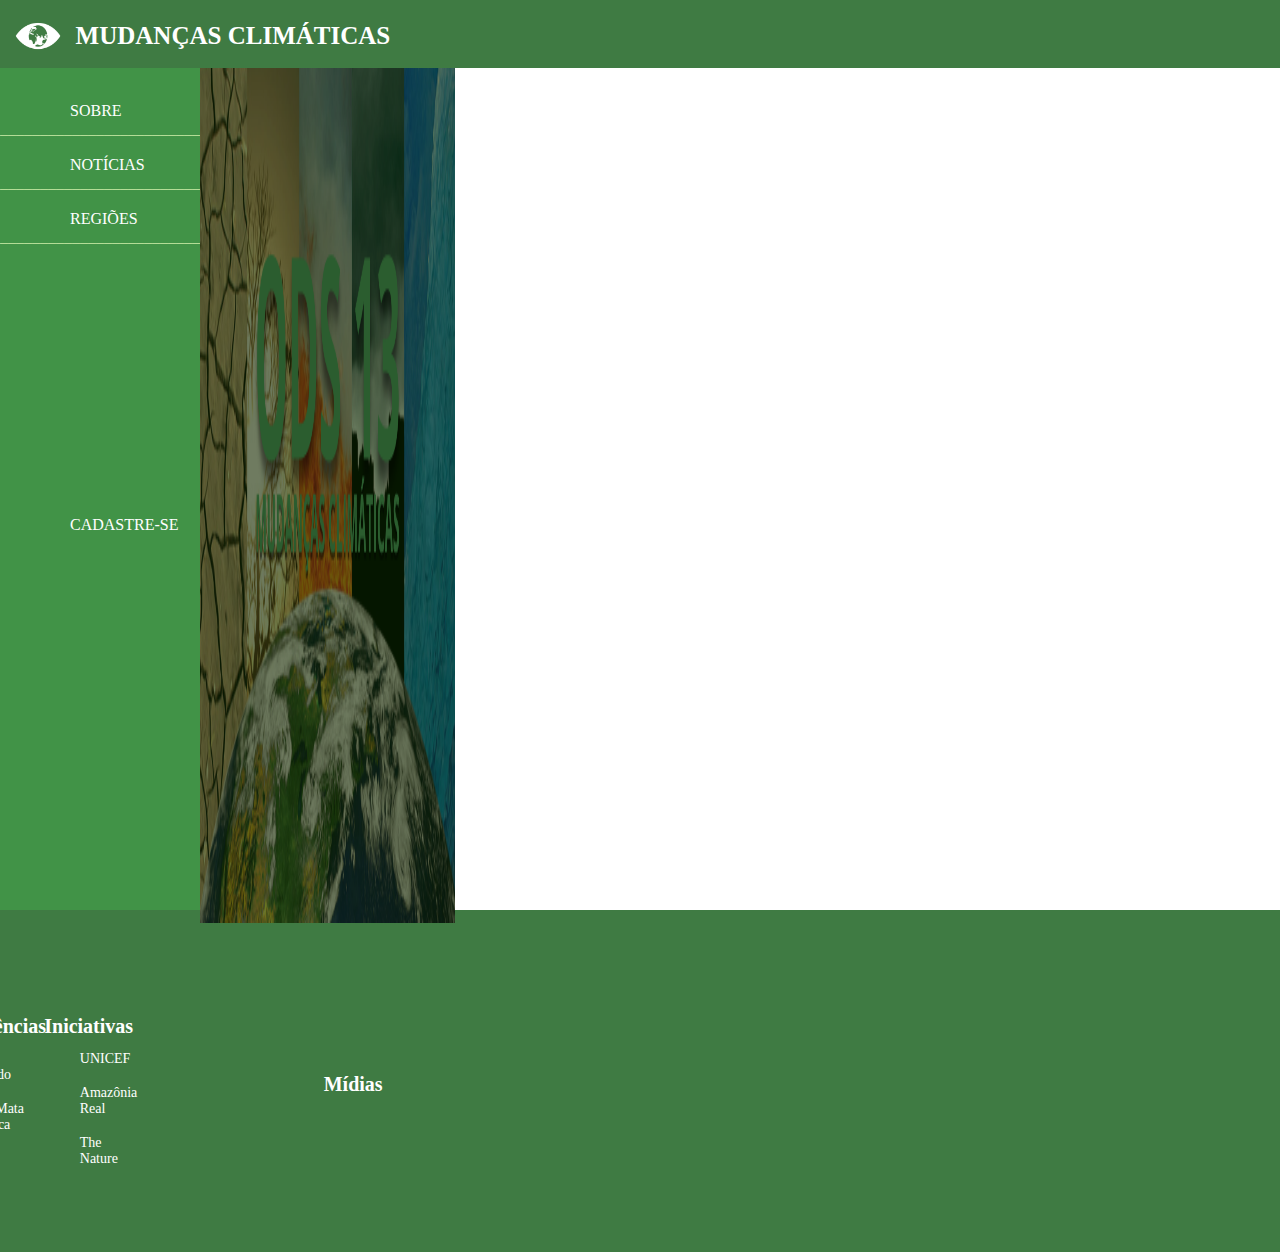
==== index.html @ 6de551f9 "Update index.html" ====
<!DOCTYPE>
<html>
<head>
	<title>ODS 13 - Mudanças Climáticas</title>
	<meta charset="utf-8">
	<link rel= "stylesheet" href= "style.css">
</head>
<body>
<header>
	<img src="folha.png" id="logo" width="50px" height="50px">
	<h1 id="prin">MUDANÇAS CLIMÁTICAS</h1>
</header>

<main>
	<section id="sum">
		<p>
			<br>
			<a href="Sobre.html" id="nt">SOBRE</a><br>
			<a id="ln">_________________________</a>
			<br>
			<br>
			<a href="grid.html" id="nt">NOTÍCIAS</a><br>
			<a id="ln">_________________________</a>
			<br>
			<br>
			<a href="regioes.html" id="nt">REGIÕES</a><br>
			<a id="ln">_________________________</a>
			<br>
			<br>
			<br>
			<br>
			<br>
			<br>
			<br>
			<br>
			<br>
			<br>
			<br>
			<br>
			<br>
			<br>
			<br>
			<br>				
			<a id="nt"href="cadastro.html" id="cd">CADASTRE-SE</a>
		</p>
	<img src="prince.png" id="soraka">
	</section>
</main>
<footer><br>
        <aside id="foot">
	        <h1>Feitos por</h1>
	        	<div><p id="tex">Antônio Riquelmi<p>
		        	<p id="tex">Ana Mayara<p>
		        	<p id="tex">Carlos Eduardo<p>
		     	</div>
	</aside>
	<aside id="foot">
        	<h1 id="po">Referências</h1>
	        <div id="seg"><a id="tr" href="https://www.savecerrado.org/dia-nacional-da-conscientizacao-das-mudancas-climaticas/?gad_source=1&gclid=EAIaIQobChMIne-c5IDnggMVU15IAB1MswPCEAAYASAAEgL8hPD_BwE">Save Cerrado</a><br>
	                <br>
		        <a id="tr" href="https://www.sosma.org.br/noticias/especialistas-discutem-clima-e-eventos-extremos-na-mata-atlantica/?gad_source=1&gclid=EAIaIQobChMIne-c5IDnggMVU15IAB1MswPCEAAYBCAAEgLmM_D_BwE">SOS Mata Atlâtica</a><br>
		        <br>
		        <a id="tr" href="https://www.ipea.gov.br/ods/ods13.html">IPEA</a>
		</div>
	</aside>
	<aside id="foot">
         	<h1 id="op">Iniciativas</h1>
	        <div id="ges"><a id="tr" href="https://www.unicef.org/brazil/meio-ambiente-e-mudancas-climaticas?gclid=EAIaIQobChMItJnL84TnggMVtBqtBh3fCg52EAAYASAAEgLodPD_BwE">UNICEF</a><br>
	        	<br>
	         	<a id="tr" href="https://amazoniareal.com.br/?s=mudancas+climaticas&gad_source=1&gclid=EAIaIQobChMItJnL84TnggMVtBqtBh3fCg52EAAYAiAAEgJtavD_BwE">Amazônia Real</a><br>
		        <br>
	         	<a id="tr" href="https://www.tnc.org.br/o-que-fazemos/nossas-prioridades/combater-as-mudancas-climaticas/?gad_source=1&gclid=EAIaIQobChMItJnL84TnggMVtBqtBh3fCg52EAAYAyAAEgIfvfD_BwE">The Nature</a>
		</div>
	</aside>
                <h1 id="p">Mídias</h1>
	        <div id="es"><a id="tr" href="https://g1.globo.com/natureza/aquecimento-global/">G1-Globo</a><br> 
	        	<br>
		        <a id="tr" href="https://veja.abril.com.br/noticias-sobre/mudanca-climatica">Veja</a><br>
		         <br>
		        <a id="tr" href="https://www2.ufjf.br/noticias/2023/10/11/mudancas-climaticas-eventos-extremos-se-tornarao-mais-frequentes/">UFJF Noticías</a>
	        </div>
	</aside>
</footer>
</body>
</html>
---- style.css ----
body{
	margin: 0;
}
img#soraka{
	width:100%;
	height:auto;
}
header{
	background-color: #3f7b43;
	width: 100%;
	height: 68px;
	display: flex;
	justify-content: start;
	align-items: center;
}
img#logo{
	margin-top: 0.5%;
	margin-left: 1%;
}
h1#prin{
	font-size: 25px;
	margin-left: 1%;
}
a{
	font-family: verdana;
}
article#navum{
	display: flex;
	background-color: red;
}
a#nt{
	margin-left: 70px;
}
a#cd{
	margin-right: 20px;
	text-decoration: none;
}
a#ln{
	color: #b4dc97;
}
a{
	color: white;
	text-decoration: none;  
}
section#sum{
	display: flex;
	height: 95%;
	background-color: #419347;
	width: 19.9%;
	margin-top: 0%;
}
a#nt:hover{
	color: black;
}
p{
	
}
footer{
	display: flex;
	justify-content: center;
	align-items: center;
	background-color: #3f7b43;
	width: 100%;
	height: 38%;
	margin-top: -1%;
}
h1{
	font-size: 17px;
	color: white;
	margin-left: 16%;
	margin-top: 20;
}
h1#po{
	font-size: 20px;
	color: white;
	font-style: arial;
}
h1#op{
	font-size: 20px;
	color: white;
	font-style: arial;
}
h1#p{
	font-size: 20px;
	color: white;
	font-style: arial;
}
p#tex{
	font-size: 14px;
	color: white;
	font-style: arial;
}
p#ex{
	font-size: 20px;
	color: white;
	display: flex;
	justify-content: center;
	font-style: arial;
}
a#tr{
	font-size: 14px;
	color: white;
	font-style: arial;
}
div{
	margin-left: 16%;
	margin-top: 1%;	
}
div#seg{
	margin-left: 36%;
	margin-top: 1%;	
}
div#ges{
	margin-left: 56%;
	margin-top: 1%;	
}
div#es{
	margin-left: 76%;
	margin-top: 1%;	
}
@media only screen and (min-width: 200px) and (max-width: 600px){
	body{
	
	}
}
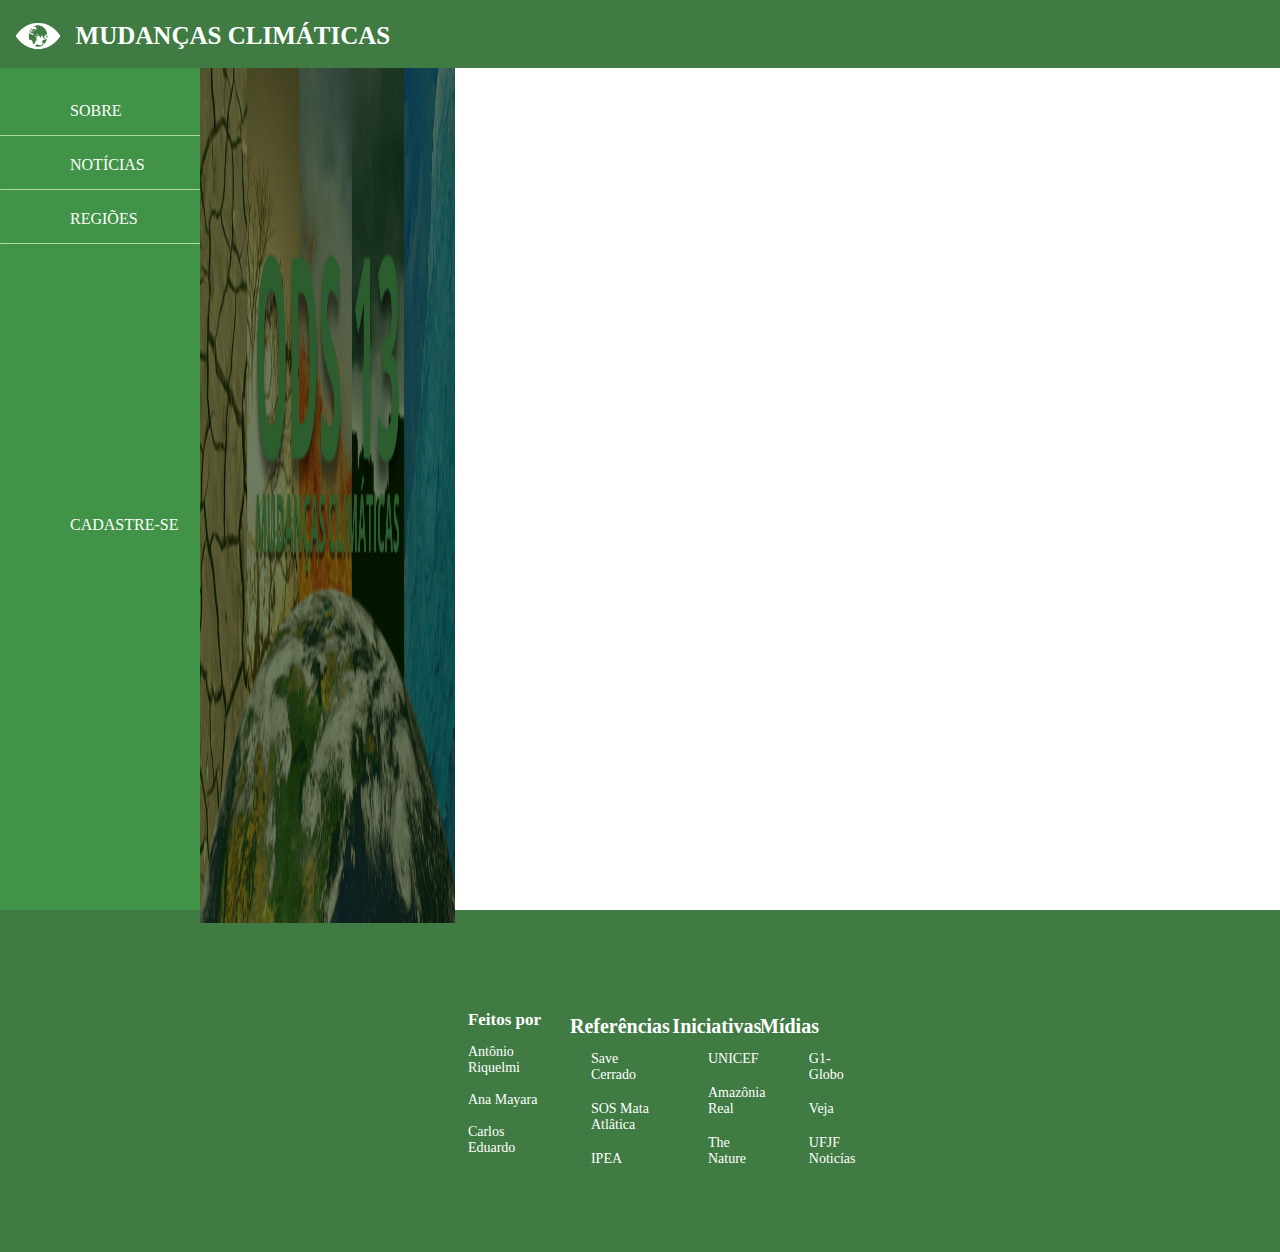
==== commit 46afc809: "Update index.html" ====
--- a/index.html
+++ b/index.html
@@ -72,6 +72,7 @@
 	         	<a id="tr" href="https://www.tnc.org.br/o-que-fazemos/nossas-prioridades/combater-as-mudancas-climaticas/?gad_source=1&gclid=EAIaIQobChMItJnL84TnggMVtBqtBh3fCg52EAAYAyAAEgIfvfD_BwE">The Nature</a>
 		</div>
 	</aside>
+	<aside id="foot">
                 <h1 id="p">Mídias</h1>
 	        <div id="es"><a id="tr" href="https://g1.globo.com/natureza/aquecimento-global/">G1-Globo</a><br> 
 	        	<br>
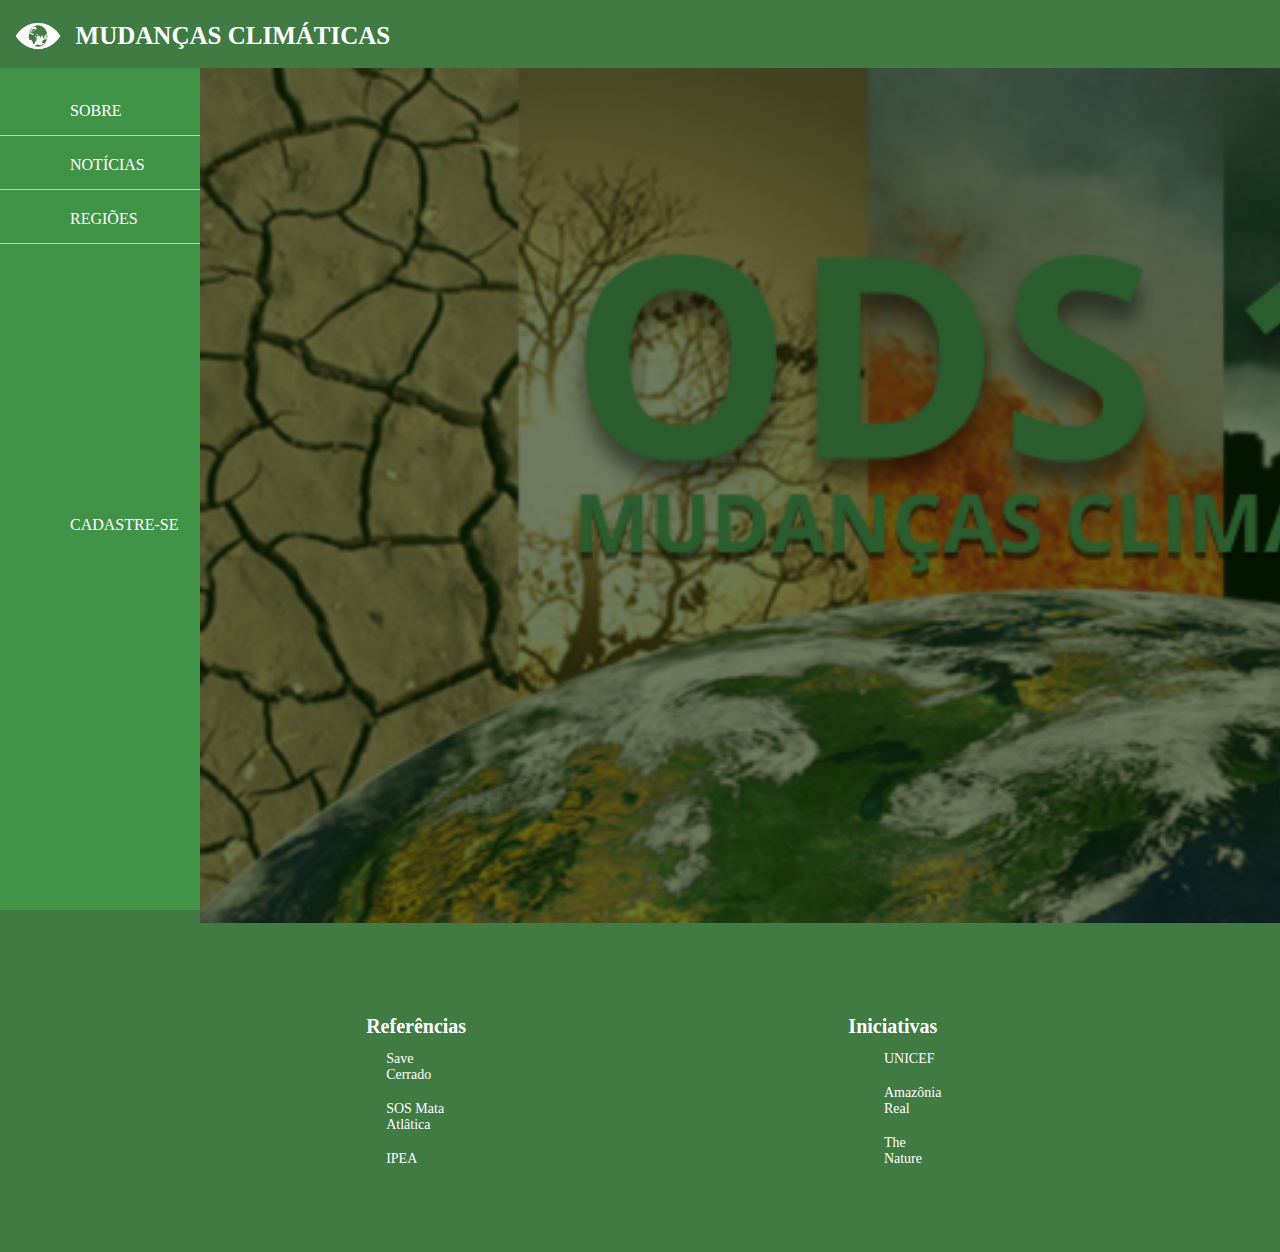
==== commit 43fa627f: "Update index.html" ====
--- a/index.html
+++ b/index.html
@@ -43,7 +43,7 @@
 			<br>				
 			<a id="nt"href="cadastro.html" id="cd">CADASTRE-SE</a>
 		</p>
-	<img src="prince.png" id="soraka">
+	<img src="prince.png">
 	</section>
 </main>
 <footer><br>
--- a/style.css
+++ b/style.css
@@ -1,9 +1,5 @@
 body{
 	margin: 0;
-}
-img#soraka{
-	width:100%;
-	height:auto;
 }
 header{
 	background-color: #3f7b43;
@@ -118,6 +114,10 @@
 	margin-left: 76%;
 	margin-top: 1%;	
 }
+aside#foot{
+	margin-left: 15%;
+	margin-right: 15%;
+}
 @media only screen and (min-width: 200px) and (max-width: 600px){
 	body{
 	
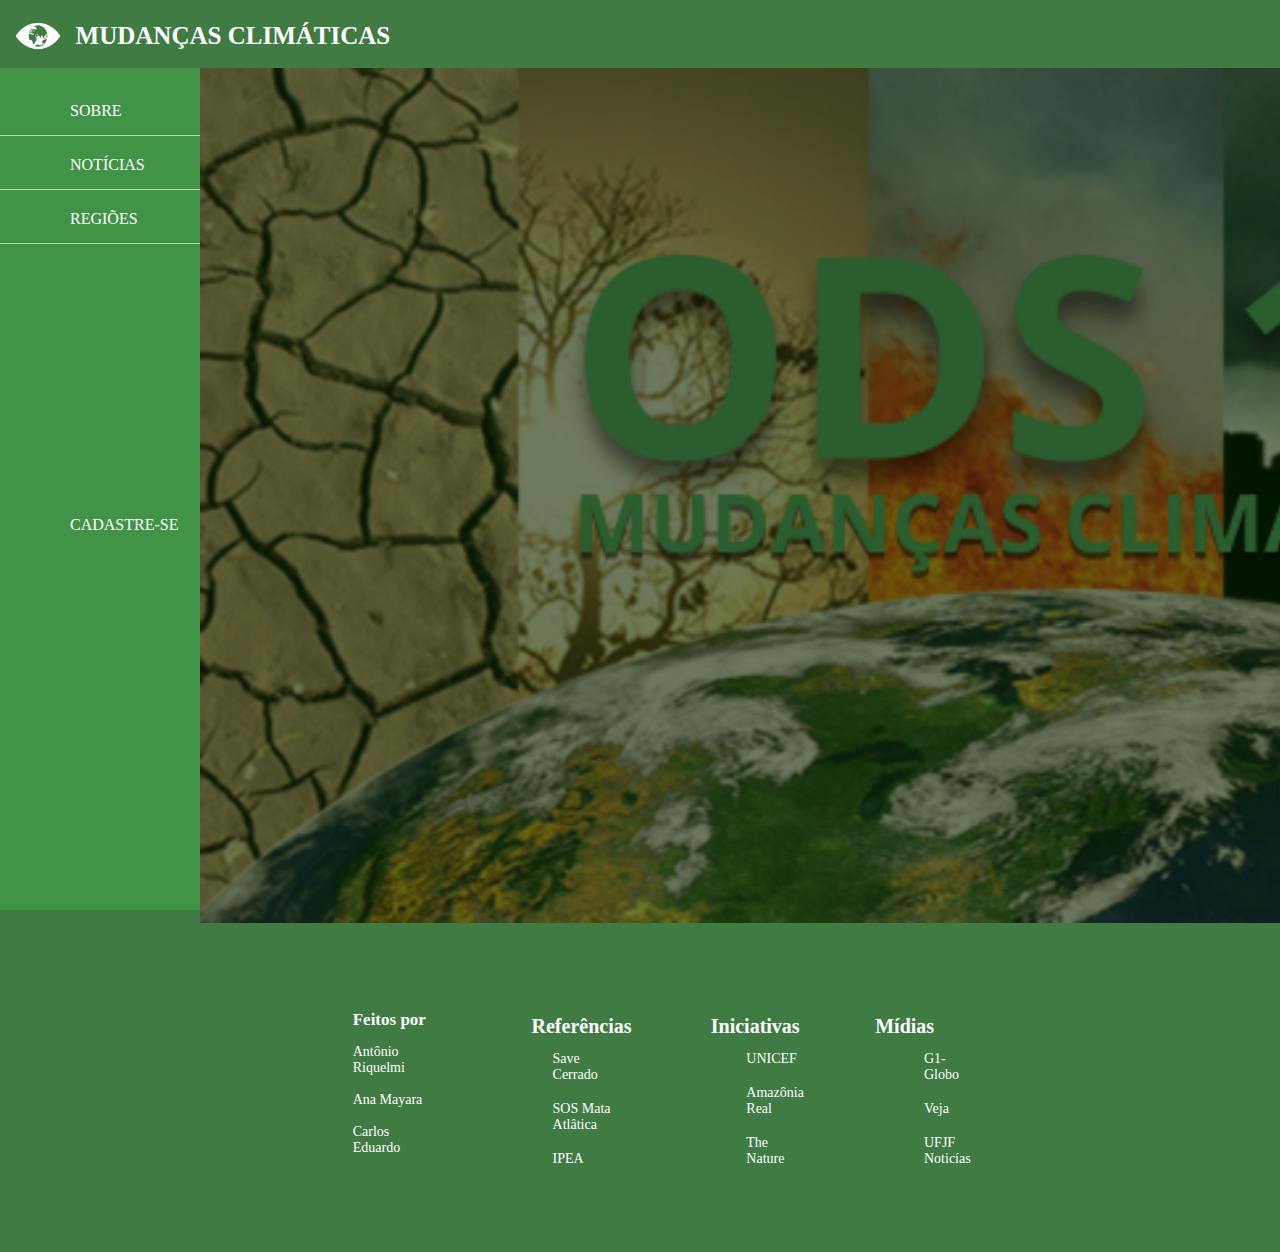
==== commit bc5eedf0: "Update index.html" ====
--- a/index.html
+++ b/index.html
@@ -43,7 +43,7 @@
 			<br>				
 			<a id="nt"href="cadastro.html" id="cd">CADASTRE-SE</a>
 		</p>
-	<img src="prince.png">
+	<img src="prince.png" id="prince">
 	</section>
 </main>
 <footer><br>
--- a/style.css
+++ b/style.css
@@ -115,8 +115,8 @@
 	margin-top: 1%;	
 }
 aside#foot{
-	margin-left: 15%;
-	margin-right: 15%;
+	margin-left: 3%;
+	margin-right: 3%;
 }
 @media only screen and (min-width: 200px) and (max-width: 600px){
 	body{
